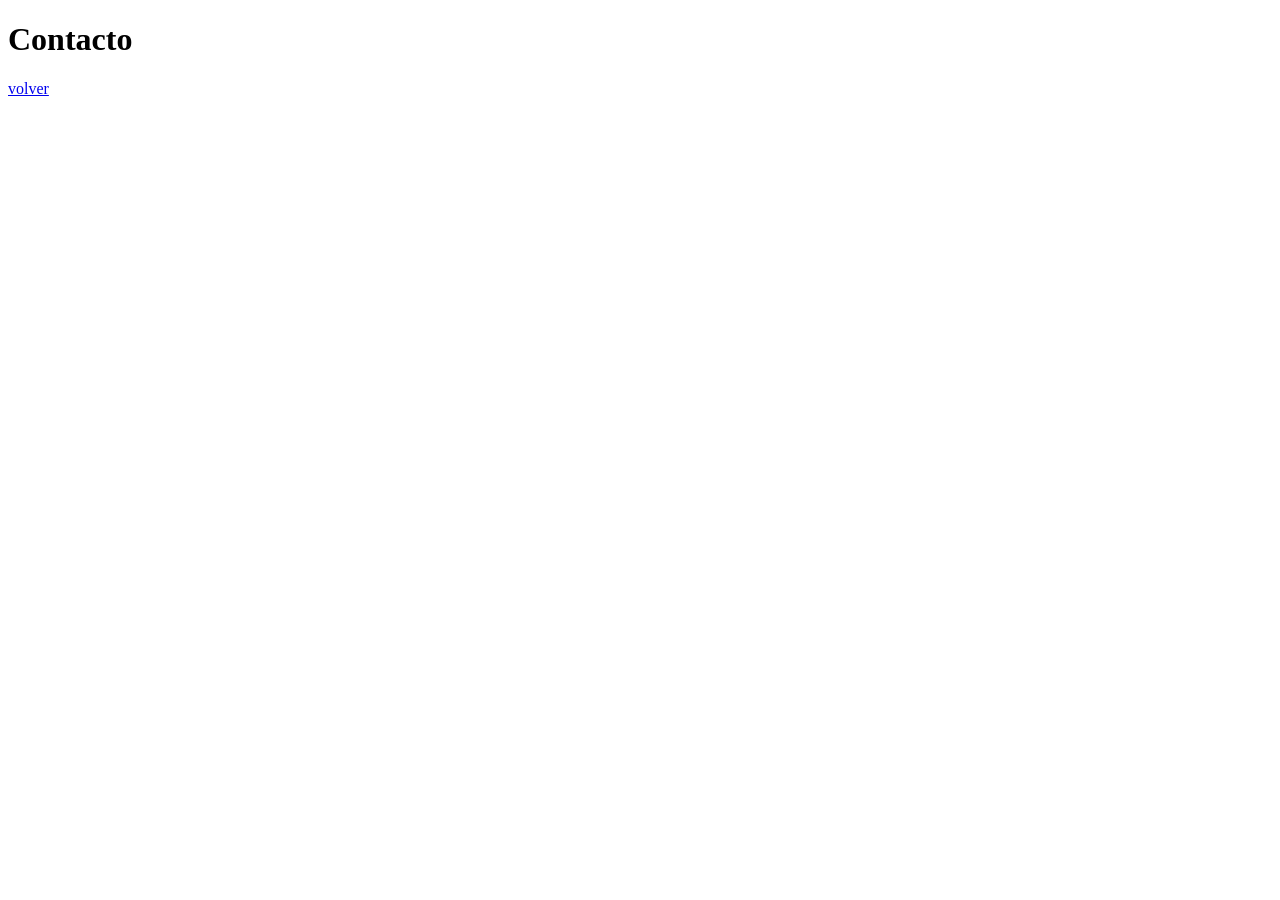
==== views/contacto.html @ a7bae8f9 "primer commit" ====
<!doctype html>
<html lang="es">
  <head>
    <meta charset="UTF-8" />
    <meta name="viewport" content="width=device-width, initial-scale=1.0" />
    <title>Contacto</title>
  </head>

  <body>
    <h1>Contacto</h1>
    <a href="../index.html">volver</a>
  </body>
</html>
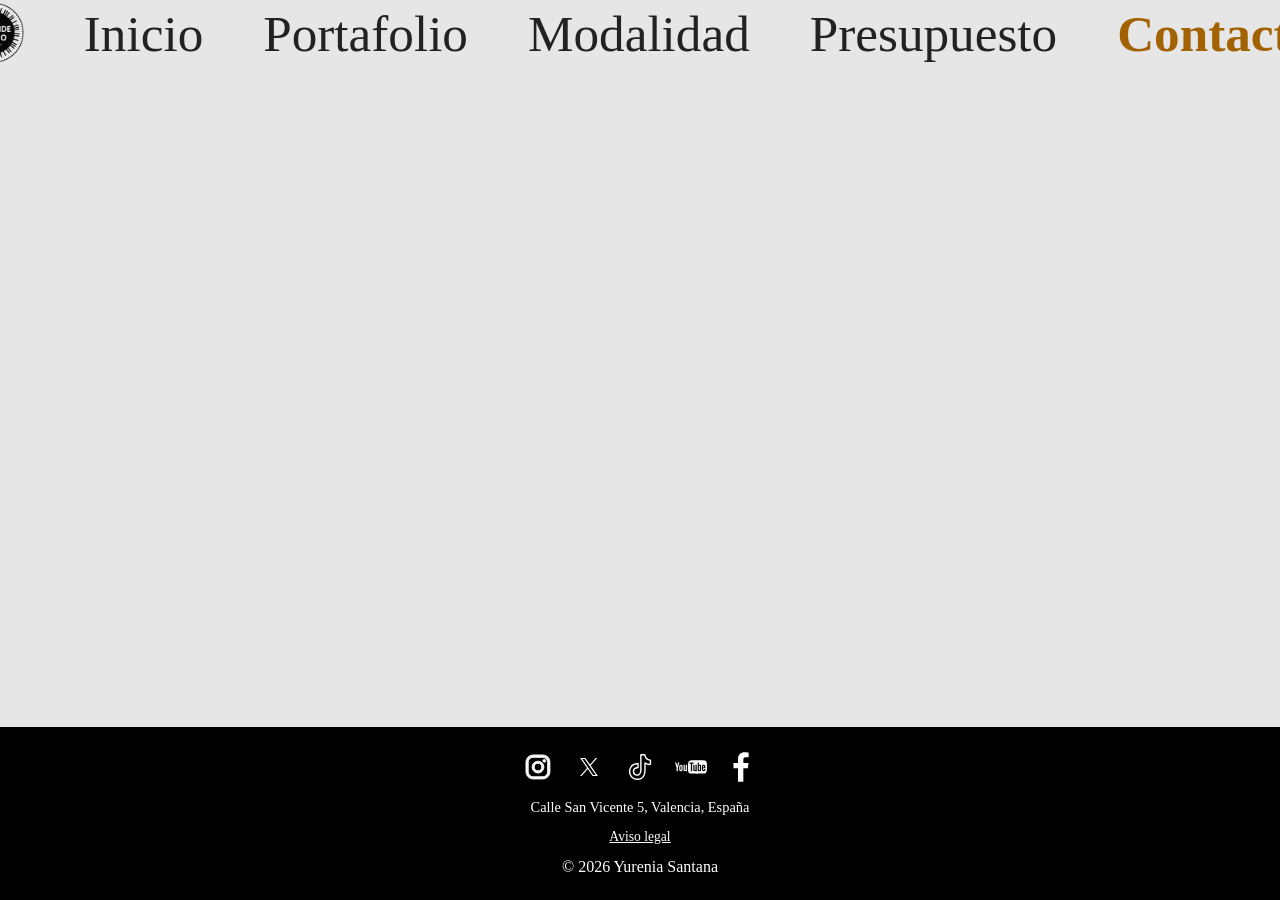
==== commit 58c31233: "Segundo Commit" ====
--- a/views/contacto.html
+++ b/views/contacto.html
@@ -4,10 +4,46 @@
     <meta charset="UTF-8" />
     <meta name="viewport" content="width=device-width, initial-scale=1.0" />
     <title>Contacto</title>
+    <link rel="stylesheet" href="../css/style.css" />
+     <link rel="icon" href="../assets/icons/logo_escuela_piano_f_negro.svg" />
   </head>
 
   <body>
+    <header>
+      <nav class="navbar">
+        <img src="../assets/icons/logo_escuela_piano_f_negro.webp" alt="Logo" class="icono"/>
+        <a href="../index.html">Inicio</a>
+        <a href="../views/portafolio.html">Portafolio</a>
+        <a href="../views/modalidad.html">Modalidad</a>
+        <a href="../views/presupuesto.html">Presupuesto</a>
+        <a href="../views/contacto.html" class="activo">Contacto</a>
+      </nav>
+    </header>
+    <main> 
     <h1>Contacto</h1>
     <a href="../index.html">volver</a>
+  </main>
   </body>
+  <footer>
+    <div class="footer">
+        <div class="footer-redes">
+            <a href="https://instagram.com/yureniasantana_" target="_blank" rel="noopener">
+                <img src="../assets/icons/instagram-logo-facebook-2-fondo_negro_svgrepo-com.svg" alt="Instagram" class="icono-footer">
+            </a>
+            <a href="https://x.com/YureniaSantana" target="_blank" rel="noopener">
+                <img src="../assets/icons/X_icon.svg" alt="X (Twitter)" class="icono-footer">
+            </a>
+            <a href="https://tiktok.com/@yureniasantana" target="_blank" rel="noopener">
+                <img src="../assets/icons/social-tiktok-svgrepo-com_fondo_negro.svg" alt="TikTok" class="icono-footer">
+            </a>
+            <a href="https://youtube.com/@yureniasantana" target="_blank" rel="noopener">
+                <img src="../assets/icons/youtube-2-logo-svgrepo-com_fondo_negro.svg" alt="YouTube" class="icono-footer">
+            </a>
+            <a href="https://facebook.com/yureniasantana" target="_blank" rel="noopener">
+                <img src="../assets/icons/social-facebook-svgrepo-com_fondo_negro.svg" alt="Facebook" class="icono-footer">
+            </a>
+        </div>
+        <p class="footer-direccion">Calle San Vicente 5, Valencia, España</p>
+        <a href="#" class="footer-legal">Aviso legal</a>
+        <p>&copy; 2026 Yurenia Santana</p>
 </html>
--- a/css/style.css
+++ b/css/style.css
@@ -0,0 +1,261 @@
+/*---------------------------------------------
+VARIABLES
+--------------------------------------------- */
+:root{
+  /*Modo oscuro (dk) */
+  --color-bg-dk: #222222;
+  --color-text-dk: #ddd;
+  --color-accent-dk: #f3be38;
+  
+  /* Modo claro (lh) */
+  --color-bg-lh: #e6e6e6;
+  --color-text-lh: #222;
+  --color-accent-lh: #a36201;
+
+    /* Variables actuales */
+  --color-bg-current: var(--color-bg-lh);
+  --color-text-current: var(--color-text-lh);
+  --color-accent-current: var(--color-accent-lh);
+}
+
+/*---------------------------------------------
+RESET Y BASE
+--------------------------------------------- */
+*{
+  margin: 0;
+  padding: 0;
+  box-sizing: border-box;
+}
+
+body {
+  display: flex;
+  flex-direction: column;
+  min-height: 100vh;
+  background-color: var(--color-bg-current);
+  color: var(--color-text-current);
+}
+
+main {
+  flex: 1;
+}
+
+a {
+  color: var(--color-text-current);
+}
+
+/*---------------------------------------------
+HEADER
+--------------------------------------------- */
+header{
+  display: flex;
+  padding: 0.2rem;
+  position:fixed;
+  top: 0;
+  left: 0;
+  z-index:100;
+  width: 100%;
+  background-color: var(--color-bg-current);
+}
+
+.navbar {
+  display: flex;
+  justify-content: center;
+  align-items:center;
+  width: 100%;
+  gap: 60px;
+}
+
+.navbar a {
+  text-decoration:solid;
+  font-size: 3.2rem;
+  transition: all 0.2s ease-in-out; 
+}
+
+.navbar a:hover {
+  color: var(--color-accent-current);
+}
+
+.navbar a.activo {
+    color: var(--color-accent-current);
+    font-weight: bold;
+    border-bottom: 2px var(--color-accent-current);
+}
+
+.icono {
+  width: 60px;
+  height: 60px;
+}
+
+/*---------------------------------------------
+HERO
+--------------------------------------------- */
+
+.carrusel-contenedor {
+    width: 100vw;
+    height: 100vh;
+    overflow: hidden;
+    margin: 0;
+    position: relative;
+}
+
+.carrusel-pista {
+    display: flex;
+    width: 700%; /* 100% por cada imagen: 6 imágenes = 600% */
+    animation: deslizar 25s infinite;
+}
+
+.carrusel-pista img {
+    width: 100%; /* 100% dividido entre 6 imágenes */
+    height: 100%;
+    object-fit: cover;
+    object-position: center;
+    animation: alejar 25s infinite;
+}
+
+@keyframes deslizar {
+    0%, 14%        { transform: translateX(0%); }
+    16.67%, 30.67% { transform: translateX(-16.67%); }
+    33.33%, 47.33% { transform: translateX(-33.33%); }
+    50%, 64%       { transform: translateX(-50%); }
+    66.67%, 80.67% { transform: translateX(-66.67%); }
+    83.33%, 97.33% { transform: translateX(-83.33%); }
+    100%           { transform: translateX(0%); }
+}
+
+@keyframes alejar {
+   0%    { transform: scale(1.15); }
+    14%   { transform: scale(1); }
+    16.67% { transform: scale(1.15); }
+    30.67% { transform: scale(1); }
+    33.33% { transform: scale(1.15); }
+    47.33% { transform: scale(1); }
+    50%   { transform: scale(1.15); }
+    64%   { transform: scale(1); }
+    66.67% { transform: scale(1.15); }
+    80.67% { transform: scale(1); }
+    83.33% { transform: scale(1.15); }
+    97.33% { transform: scale(1); }
+    100%  { transform: scale(1.15); }
+}
+
+/*---------------------------------------------
+PRESUPUESTO
+--------------------------------------------- */
+main form {
+    max-width: 600px;
+    margin: 3rem auto;
+    padding: 1rem;
+}
+
+fieldset {
+    border: 3px solid var(--color-accent-current);
+    border-radius: 10px;
+    padding: 1.5rem;
+    margin-bottom: 2rem;
+}
+
+legend {
+    font-weight: bold;
+    color: var(--color-accent-current);
+    padding: 0 2rem;
+}
+
+form label {
+    display: block;
+    margin-top: 0.8rem;
+    margin-bottom: 0.3rem;
+    font-weight: bold;
+}
+
+form input[type="text"],
+form input[type="email"],
+form input[type="tel"],
+form textarea {
+    width: 100%;
+    padding: 0.6rem;
+    border: 2px solid #ccc;
+    border-radius: 4px;
+    font-size: 1rem;
+    font-family: inherit;
+    background-color: #fff;
+    color: #222;
+}
+
+form textarea {
+    min-height: 200px;
+    resize: vertical;
+}
+
+form input[type="text"]:focus,
+form input[type="email"]:focus,
+form input[type="tel"]:focus,
+form textarea:focus {
+    outline: none;
+    border-color: var(--color-accent-current);
+}
+
+.form-checkbox {
+    display: flex;
+    align-items: center;
+    gap: 0.5rem;
+    margin-top: 1rem;
+}
+
+.form-checkbox input[type="checkbox"] {
+    width: 18px;
+    height: 18px;
+}
+
+.form-checkbox label {
+    margin: 0;
+    font-weight: normal;
+}
+
+form button[type="submit"] {
+    background-color: var(--color-accent-current);
+    color: #fff;
+    border: none;
+    padding: 0.8rem 2rem;
+    border-radius: 4px;
+    font-size: 1rem;
+    cursor: pointer;
+    transition: opacity 0.2s ease-in-out;
+}
+
+form button[type="submit"]:hover {
+    opacity: 0.85;
+}
+
+/*---------------------------------------------
+FOOTER
+--------------------------------------------- */
+.footer {
+    display: flex;
+    flex-direction: column;
+    align-items: center;
+    gap: 0.8rem;
+    padding: 1.5rem;
+    width: 100%;
+    background-color: #000;
+    color: #fff;
+}
+
+.footer-redes {
+    display: flex;
+    gap: 1.2rem;
+}
+
+.footer .icono-footer {
+    width: 32px;
+    height: 32px;
+}
+
+.footer-direccion {
+    font-size: 0.9rem;
+}
+
+.footer-legal {
+    color: #fff;
+    font-size: 0.85rem;
+    text-decoration: underline;
+}
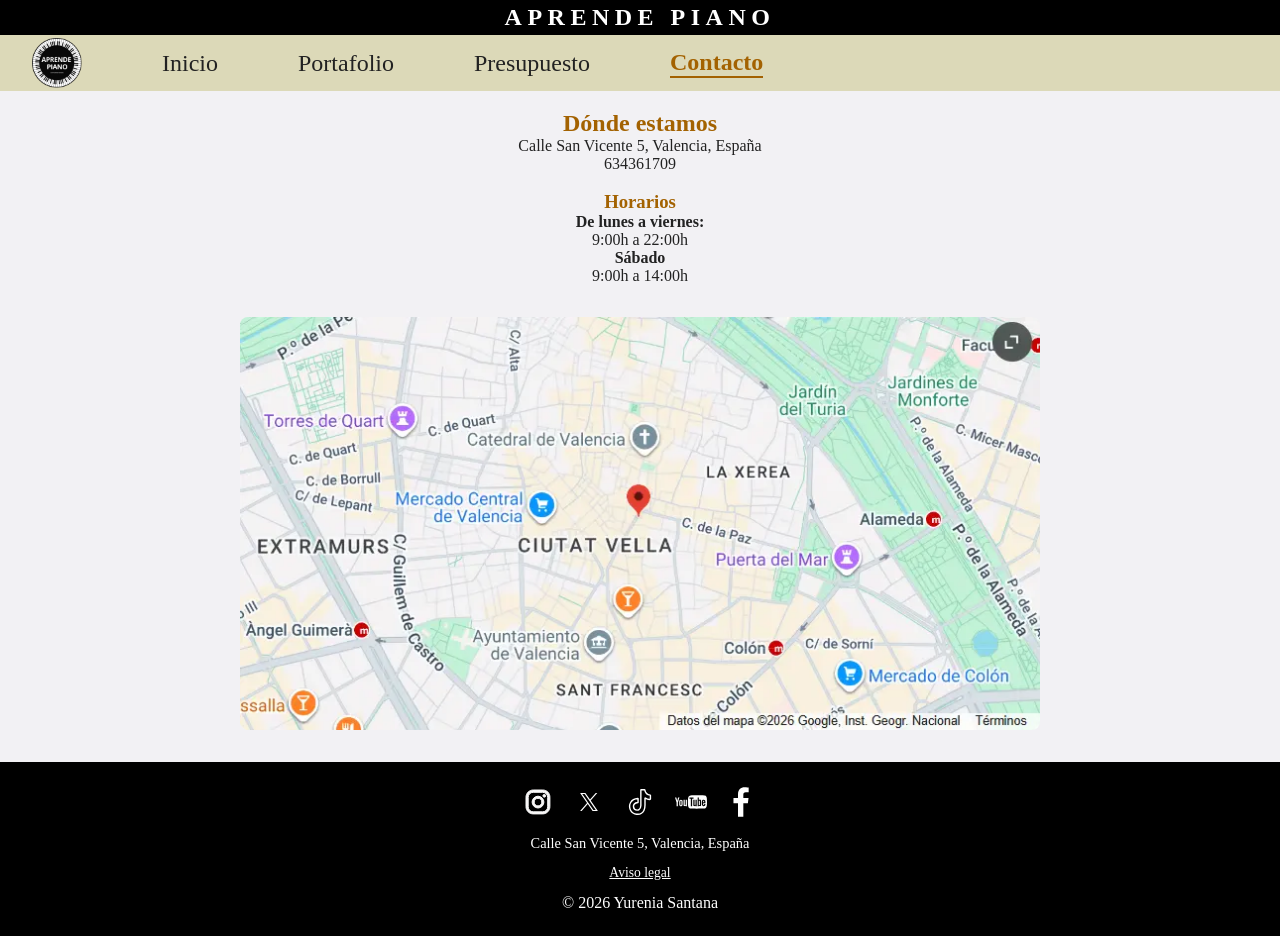
==== commit 88d9b6f1: "Tercer Commit" ====
--- a/views/contacto.html
+++ b/views/contacto.html
@@ -3,28 +3,41 @@
   <head>
     <meta charset="UTF-8" />
     <meta name="viewport" content="width=device-width, initial-scale=1.0" />
-    <title>Contacto</title>
-    <link rel="stylesheet" href="../css/style.css" />
-     <link rel="icon" href="../assets/icons/logo_escuela_piano_f_negro.svg" />
+    <title>Contacto</title> <!--Nombre principal de la página web-->
+    <link rel="stylesheet" href="../css/style.css" /> <!--Enlace del archivo CSS a la página contacto.html-->
+     <link rel="icon" href="../assets/icons/logo_escuela_piano_f_negro.svg" /> <!--Logo de la empresa añadido al nombre de la página web-->
   </head>
 
-  <body>
+<body>
     <header>
-      <nav class="navbar">
-        <img src="../assets/icons/logo_escuela_piano_f_negro.webp" alt="Logo" class="icono"/>
+       <div class="navbar-superior"> <!--Nombre de la empresa que aparecerá en todas las páginas-->
+           <h1 class="nombre-escuela">APRENDE PIANO</h1>
+       </div>
+
+      <nav class="navbar"> <!--Menú de navegación que permite navegar por todas las páginas y que encontramos en todas las páginas-->
+        <img src="../assets/icons/logo_escuela_piano_f_negro.webp" alt="Logo" class="icono"/> <!--Logo de la empresa-->
         <a href="../index.html">Inicio</a>
-        <a href="../views/portafolio.html">Portafolio</a>
-        <a href="../views/modalidad.html">Modalidad</a>
-        <a href="../views/presupuesto.html">Presupuesto</a>
-        <a href="../views/contacto.html" class="activo">Contacto</a>
+        <a href="./portafolio.html">Portafolio</a>
+        <a href="./presupuesto.html">Presupuesto</a>
+        <a href="./contacto.html" class="activo">Contacto</a>
       </nav>
     </header>
-    <main> 
-    <h1>Contacto</h1>
-    <a href="../index.html">volver</a>
-  </main>
-  </body>
-  <footer>
+
+    <main class="main-contacto"> <!--Ubicación de la empresa y horarios-->
+      <section>
+          <h2>Dónde estamos</h2>
+          <p>Calle San Vicente 5, Valencia, España</p>
+          <p>634361709</p><br>
+              <h3>Horarios</h3>
+                   <h4>De lunes a viernes:</h4>
+                   <p>9:00h a 22:00h</p>
+                   <h4>Sábado</h4>
+                   <p>9:00h a 14:00h</p>
+                   <img src="../assets/images/ubicacion.webp" alt="Mapa de ubicación de la escuela de piano en Valencia" class="mapa"> <!--Mapa de la empresa-->
+      </section>
+     </main>
+
+  <footer> <!--Pie de página que contiene los logotipos de redes sociales, dirección de la empresa y aviso legal y está presente en todas las páginas -->
     <div class="footer">
         <div class="footer-redes">
             <a href="https://instagram.com/yureniasantana_" target="_blank" rel="noopener">
@@ -46,4 +59,7 @@
         <p class="footer-direccion">Calle San Vicente 5, Valencia, España</p>
         <a href="#" class="footer-legal">Aviso legal</a>
         <p>&copy; 2026 Yurenia Santana</p>
+    </div>
+  </footer>
+</body>
 </html>
--- a/css/style.css
+++ b/css/style.css
@@ -2,13 +2,7 @@
 VARIABLES
 --------------------------------------------- */
 :root{
-  /*Modo oscuro (dk) */
-  --color-bg-dk: #222222;
-  --color-text-dk: #ddd;
-  --color-accent-dk: #f3be38;
-  
-  /* Modo claro (lh) */
-  --color-bg-lh: #e6e6e6;
+  --color-bg-lh: #e8e7ed90;
   --color-text-lh: #222;
   --color-accent-lh: #a36201;
 
@@ -31,6 +25,7 @@
   display: flex;
   flex-direction: column;
   min-height: 100vh;
+  overflow-x: hidden;
   background-color: var(--color-bg-current);
   color: var(--color-text-current);
 }
@@ -43,31 +38,79 @@
   color: var(--color-text-current);
 }
 
+h2{
+    color: var(--color-accent-current);
+}
+
+h3{
+    color: var(--color-accent-current);
+}
+
 /*---------------------------------------------
 HEADER
 --------------------------------------------- */
 header{
   display: flex;
-  padding: 0.2rem;
-  position:fixed;
-  top: 0;
-  left: 0;
-  z-index:100;
   width: 100%;
   background-color: var(--color-bg-current);
 }
 
 .navbar {
   display: flex;
-  justify-content: center;
+  justify-content:flex-start;
   align-items:center;
   width: 100%;
-  gap: 60px;
+  padding: 0.2rem 2rem;
+  gap: 80px;
+  background-color:rgba(209, 203, 151, 0.64);
+}
+
+.auth-links {
+    display: flex;
+    align-items: center;
+    gap: 0.4rem;         /* espacio chico entre "Entra", "/" y "Regístrate" */
+    margin-left: auto;    /* el margin-left: auto ahora va aquí, en el contenedor */
+}
+
+.btn-nav-texto {
+    font-size: 1.2rem;
+}
+
+.auth-separador {
+    color: var(--color-text-current);
+    font-size: 1.2rem;
+}
+
+.navbar-superior {
+    display: flex;
+    justify-content: center;
+    align-items: center;
+    height: 35px;
+    width: 100%;
+    background-color: black;
+    position: fixed;
+    top: 0;
+    left: 0;
+    z-index: 101;
+}
+
+.nombre-escuela {
+    color: #fff;
+    font-size: 1.5rem;
+    font-weight: bold;
+    letter-spacing: 5.5px;
+}
+
+header .navbar {
+    position: fixed;
+    top: 35px; /* justo debajo de la barra superior */
+    left: 0;
+    z-index: 100;
 }
 
 .navbar a {
   text-decoration:solid;
-  font-size: 3.2rem;
+  font-size: 1.5rem;
   transition: all 0.2s ease-in-out; 
 }
 
@@ -78,20 +121,19 @@
 .navbar a.activo {
     color: var(--color-accent-current);
     font-weight: bold;
-    border-bottom: 2px var(--color-accent-current);
+    border-bottom: 2px solid var(--color-accent-current);
 }
 
 .icono {
-  width: 60px;
-  height: 60px;
-}
-
-/*---------------------------------------------
-HERO
---------------------------------------------- */
-
+  width: 50px;
+  height: 50px;
+}
+
+/*---------------------------------------------
+HERO-CARRUSEL
+--------------------------------------------- */
 .carrusel-contenedor {
-    width: 100vw;
+    width: 100%;
     height: 100vh;
     overflow: hidden;
     margin: 0;
@@ -101,7 +143,7 @@
 .carrusel-pista {
     display: flex;
     width: 700%; /* 100% por cada imagen: 6 imágenes = 600% */
-    animation: deslizar 25s infinite;
+    animation: deslizar 30s infinite;
 }
 
 .carrusel-pista img {
@@ -109,7 +151,7 @@
     height: 100%;
     object-fit: cover;
     object-position: center;
-    animation: alejar 25s infinite;
+    animation: alejar 30s infinite;
 }
 
 @keyframes deslizar {
@@ -139,10 +181,142 @@
 }
 
 /*---------------------------------------------
+SECCIONES INICIO
+--------------------------------------------- */
+.seccion-intro,
+.seccion-requisitos,
+.seccion-metodologia {
+    padding: 2rem 3rem;
+    max-width: 900px;
+    margin: 0 auto;
+}
+
+.seccion-intro p,
+.seccion-requisitos p,
+.seccion-metodologia p {
+    font-size: large;
+    text-align: justify;
+    line-height: 27px;
+    letter-spacing: 1px;
+}
+
+/*---------------------------------------------
+PORTAFOLIO
+--------------------------------------------- */
+.main-modalidad {
+    padding-top: 110px;
+    max-width: 1000px;
+    margin: 0 auto;
+    padding-left: 2rem;
+    padding-right: 2rem;
+    text-align: center;
+}
+
+.main-modalidad h2,
+.main-modalidad h3 {
+    text-align: center;
+}
+.main-modalidad p{
+    font-size:large;
+    text-align:justify;
+    line-height:27px;
+    letter-spacing:1px;
+    padding: 0 10rem;
+     padding-top: 10px;
+}
+
+.columnas-modalidad {
+    display: flex;
+    gap: 2rem;
+    align-items: flex-start;
+    text-align: left;
+    margin-top: 2rem;
+}
+
+.galeria-modalidad {
+    flex: 1;
+}
+
+.galeria {
+    display: grid;
+    grid-template-columns: repeat(auto-fit, minmax(100px, 1fr));
+    gap: 0.6rem;
+    margin: 1rem 0;
+}
+
+.galeria img {
+    width: 100%;
+    height: 420px;
+    object-fit: cover;
+    border-radius: 3px;
+}
+
+.btn-presupuesto {
+    display: inline-block;
+    background-color: var(--color-accent-current);
+    color: #fff;
+    padding: 0.7rem 1.5rem;
+    border-radius: 6px;
+    text-decoration: none;
+    margin-bottom: 2rem;
+    transition: opacity 0.2s ease-in-out;
+}
+
+.btn-presupuesto:hover {
+    opacity: 0.85;
+}
+
+.mini-carrusel-contenedor {
+    width: 100%;
+    height: 420px;
+    overflow: hidden;
+    border-radius: 8px;
+    margin: 1rem 0;
+}
+
+.mini-carrusel-pista {
+    display: flex;
+    width: 500%; /* 100% por cada una de las 5 fotos */
+    height: 100%;
+    animation: mini-deslizar 15s infinite;
+}
+
+.mini-carrusel-pista img {
+    width: 20%; /* 100% dividido entre 5 fotos */
+    height: 100%;
+    object-fit: cover;
+}
+
+@keyframes mini-deslizar {
+    0%, 16%      { transform: translateX(0%); }
+    20%, 36%     { transform: translateX(-20%); }
+    40%, 56%     { transform: translateX(-40%); }
+    60%, 76%     { transform: translateX(-60%); }
+    80%, 96%     { transform: translateX(-80%); }
+    100%         { transform: translateX(0%); }
+}
+
+/*---------------------------------------------
 PRESUPUESTO
 --------------------------------------------- */
+.main-presupuesto {
+    padding-top: 110px;
+  
+}
+.main-presupuesto h2{
+    padding: 1rem 1rem;
+    text-align: center;
+}
+
+.main-presupuesto p{
+    font-size:large;
+    line-height:27px;
+    letter-spacing:1px;
+    text-align: center;
+}
+
 main form {
-    max-width: 600px;
+    max-width: 650px;
     margin: 3rem auto;
     padding: 1rem;
 }
@@ -157,7 +331,7 @@
 legend {
     font-weight: bold;
     color: var(--color-accent-current);
-    padding: 0 2rem;
+    padding: 0 1rem;
 }
 
 form label {
@@ -197,7 +371,7 @@
 .form-checkbox {
     display: flex;
     align-items: center;
-    gap: 0.5rem;
+    gap: 10.5rem;
     margin-top: 1rem;
 }
 
@@ -227,6 +401,24 @@
 }
 
 /*---------------------------------------------
+CONTACTO
+--------------------------------------------- */
+.mapa {
+    display: block;
+    width: 800px;
+    max-width: 90%;
+    height: auto;
+    margin: 2rem auto;
+    border: none;
+    border-radius: 8px;
+}
+
+.main-contacto {
+    padding-top: 110px;
+    text-align: center;
+}
+
+/*---------------------------------------------
 FOOTER
 --------------------------------------------- */
 .footer {
